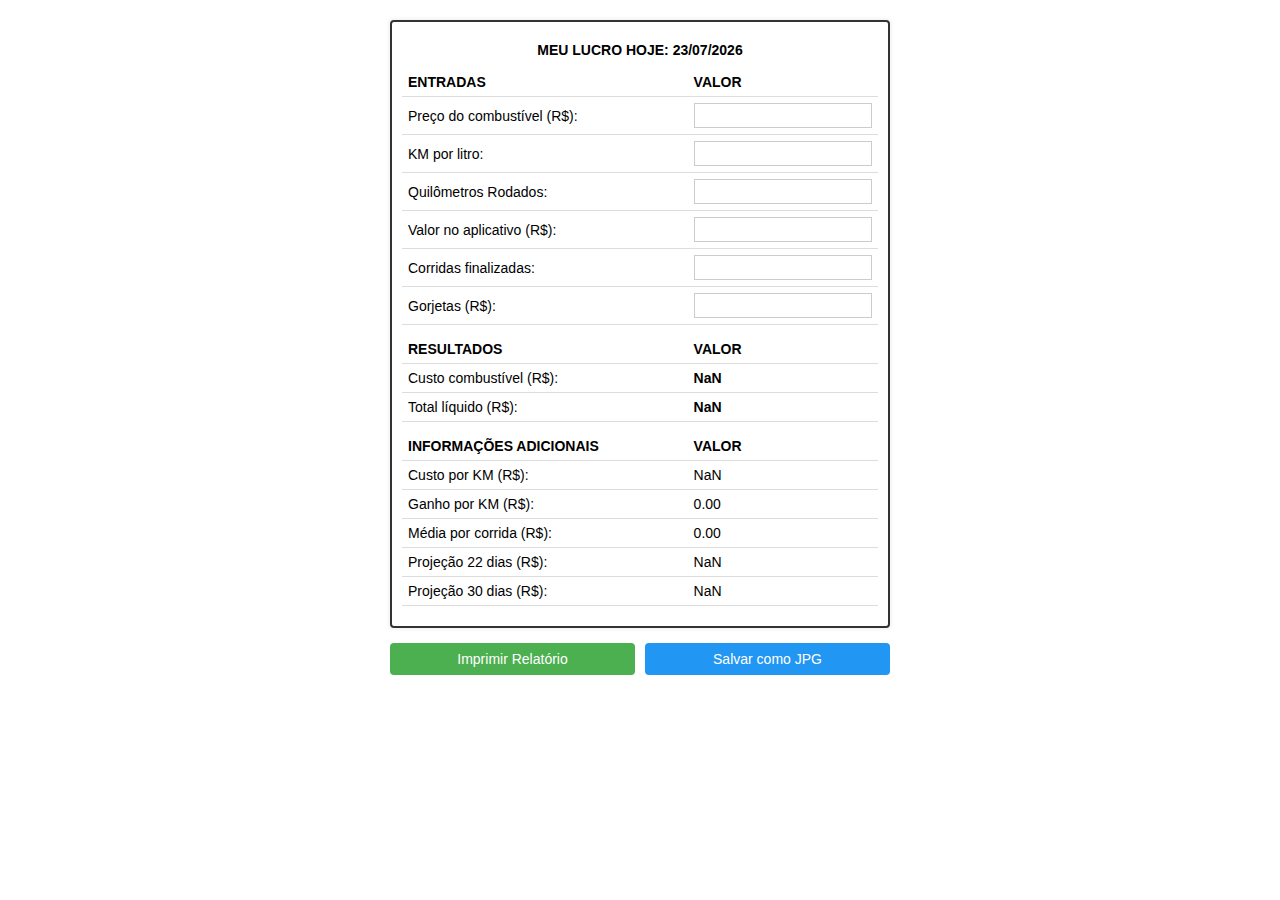
==== MeuLucrHoje.html @ a094f96c "Add files via upload" ====
<!DOCTYPE html>
<html lang="pt-BR">
<head>
    <meta charset="UTF-8">
    <meta name="viewport" content="width=device-width, initial-scale=1.0">
    <title>Calculadora de Lucro</title>
    <link rel="icon" href="https://qu.ax/yhxpL.ico" type="image/x-icon">
    <script src="https://html2canvas.hertzen.com/dist/html2canvas.min.js"></script>
    <style>
        body {
            font-family: Arial, sans-serif;
            max-width: 500px;
            margin: 0 auto;
            padding: 10px;
            font-size: 14px;
        }
        .logo {
            text-align: center;
            margin-bottom: 10px;
        }
        .logo img {
            max-width: 100%;
            height: auto;
        }
        .form-container {
            border: 2px solid #333;
            border-radius: 4px;
            padding: 10px;
            margin-bottom: 15px;
            box-shadow: 0 0 5px rgba(0,0,0,0.1);
            background-color: white;
        }
        table {
            width: 100%;
            border-collapse: collapse;
            margin-bottom: 10px;
        }
        th, td {
            padding: 6px;
            text-align: left;
            border-bottom: 1px solid #ddd;
        }
        input {
            width: 100%;
            padding: 4px;
            box-sizing: border-box;
            border: 1px solid #ccc;
        }
        .result {
            font-weight: bold;
        }
        .date {
            text-align: center;
            margin: 10px 0;
            font-weight: bold;
        }
        .btn-container {
            display: flex;
            gap: 10px;
            margin-top: 15px;
        }
        .action-btn {
            flex: 1;
            padding: 8px;
            color: white;
            border: none;
            border-radius: 4px;
            cursor: pointer;
            font-size: 14px;
            text-align: center;
        }
        .print-btn {
            background-color: #4CAF50;
        }
        .print-btn:hover {
            background-color: #45a049;
        }
        .jpg-btn {
            background-color: #2196F3;
        }
        .jpg-btn:hover {
            background-color: #0b7dda;
        }
        @media print {
            body {
                padding: 10px;
                font-size: 12px;
            }
            .form-container {
                border: 2px solid #000 !important;
                padding: 8px;
                page-break-inside: avoid;
            }
            table {
                margin-bottom: 5px;
            }
            .btn-container {
                display: none;
            }
        }
    </style>
</head>
<body>
    <div class="logo">
        <img src="https://is.gd/hdUVmw" alt="Logo" onerror="this.style.display='none'">
    </div>

    <div class="form-container" id="form-to-capture">
        <div class="date">MEU LUCRO HOJE: <span id="current-date"></span></div>

        <table>
            <tr>
                <th width="60%">ENTRADAS</th>
                <th>VALOR</th>
            </tr>
            <tr>
                <td>Preço do combustível (R$):</td>
                <td><input type="number" id="c3" step="0.01" oninput="calculateAll()"></td>
            </tr>
            <tr>
                <td>KM por litro:</td>
                <td><input type="number" id="c4" step="0.1" oninput="calculateAll()"></td>
            </tr>
            <tr>
                <td>Quilômetros Rodados:</td>
                <td><input type="number" id="c5" step="0.1" oninput="calculateAll()"></td>
            </tr>
            <tr>
                <td>Valor no aplicativo (R$):</td>
                <td><input type="number" id="c6" step="0.01" oninput="calculateAll()"></td>
            </tr>
            <tr>
                <td>Corridas finalizadas:</td>
                <td><input type="number" id="c7" oninput="calculateAll()"></td>
            </tr>
            <tr>
                <td>Gorjetas (R$):</td>
                <td><input type="number" id="c8" step="0.01" oninput="calculateAll()"></td>
            </tr>
        </table>

        <table>
            <tr>
                <th width="60%">RESULTADOS</th>
                <th>VALOR</th>
            </tr>
            <tr>
                <td>Custo combustível (R$):</td>
                <td class="result" id="c11">0.00</td>
            </tr>
            <tr>
                <td>Total líquido (R$):</td>
                <td class="result" id="c12">0.00</td>
            </tr>
        </table>

        <table>
            <tr>
                <th width="60%">INFORMAÇÕES ADICIONAIS</th>
                <th>VALOR</th>
            </tr>
            <tr>
                <td>Custo por KM (R$):</td>
                <td id="c15">0.00</td>
            </tr>
            <tr>
                <td>Ganho por KM (R$):</td>
                <td id="c16">0.00</td>
            </tr>
            <tr>
                <td>Média por corrida (R$):</td>
                <td id="c17">0.00</td>
            </tr>
            <tr>
                <td>Projeção 22 dias (R$):</td>
                <td id="c18">0.00</td>
            </tr>
            <tr>
                <td>Projeção 30 dias (R$):</td>
                <td id="c19">0.00</td>
            </tr>
        </table>
    </div>

    <div class="btn-container">
        <button class="action-btn print-btn" onclick="window.print()">Imprimir Relatório</button>
        <button class="action-btn jpg-btn" onclick="exportToJPG()">Salvar como JPG</button>
    </div>

    <script>
        function updateCurrentDate() {
            const now = new Date();
            const dateStr = now.toLocaleDateString('pt-BR');
            document.getElementById('current-date').textContent = dateStr;
            document.title = "Calculadora de Lucro - " + dateStr;
        }
        
        function calculateAll() {
            const c3 = parseFloat(document.getElementById('c3').value) || 0;
            const c4 = parseFloat(document.getElementById('c4').value) || 0;
            const c5 = parseFloat(document.getElementById('c5').value) || 0;
            const c6 = parseFloat(document.getElementById('c6').value) || 0;
            const c7 = parseFloat(document.getElementById('c7').value) || 0;
            const c8 = parseFloat(document.getElementById('c8').value) || 0;
            
            const c11 = c3 / c4 * c5;
            const c12 = c6 + c8 - c11;
            
            document.getElementById('c11').textContent = c11.toFixed(2);
            document.getElementById('c12').textContent = c12.toFixed(2);
            document.getElementById('c15').textContent = (c3 / c4).toFixed(2);
            document.getElementById('c16').textContent = (c5 ? c12 / c5 : 0).toFixed(2);
            document.getElementById('c17').textContent = (c7 ? c12 / c7 : 0).toFixed(2);
            document.getElementById('c18').textContent = (c12 * 22).toFixed(2);
            document.getElementById('c19').textContent = (c12 * 30).toFixed(2);
        }
        
        function exportToJPG() {
            // Mostra um alerta enquanto processa a imagem
            alert('Aguarde enquanto geramos a imagem...');
            
            // Captura o formulário como imagem
            html2canvas(document.getElementById('form-to-capture'), {
                scale: 2, // Aumenta a qualidade da imagem
                logging: false,
                useCORS: true,
                allowTaint: true,
                backgroundColor: '#FFFFFF'
            }).then(canvas => {
                // Converte para JPG e faz download
                const link = document.createElement('a');
                link.download = 'relatorio-lucro-' + new Date().toLocaleDateString('pt-BR') + '.jpg';
                link.href = canvas.toDataURL('image/jpeg', 0.9);
                link.click();
            });
        }
        
        window.onload = function() {
            updateCurrentDate();
            calculateAll();
        };
    </script>
</body>
</html>
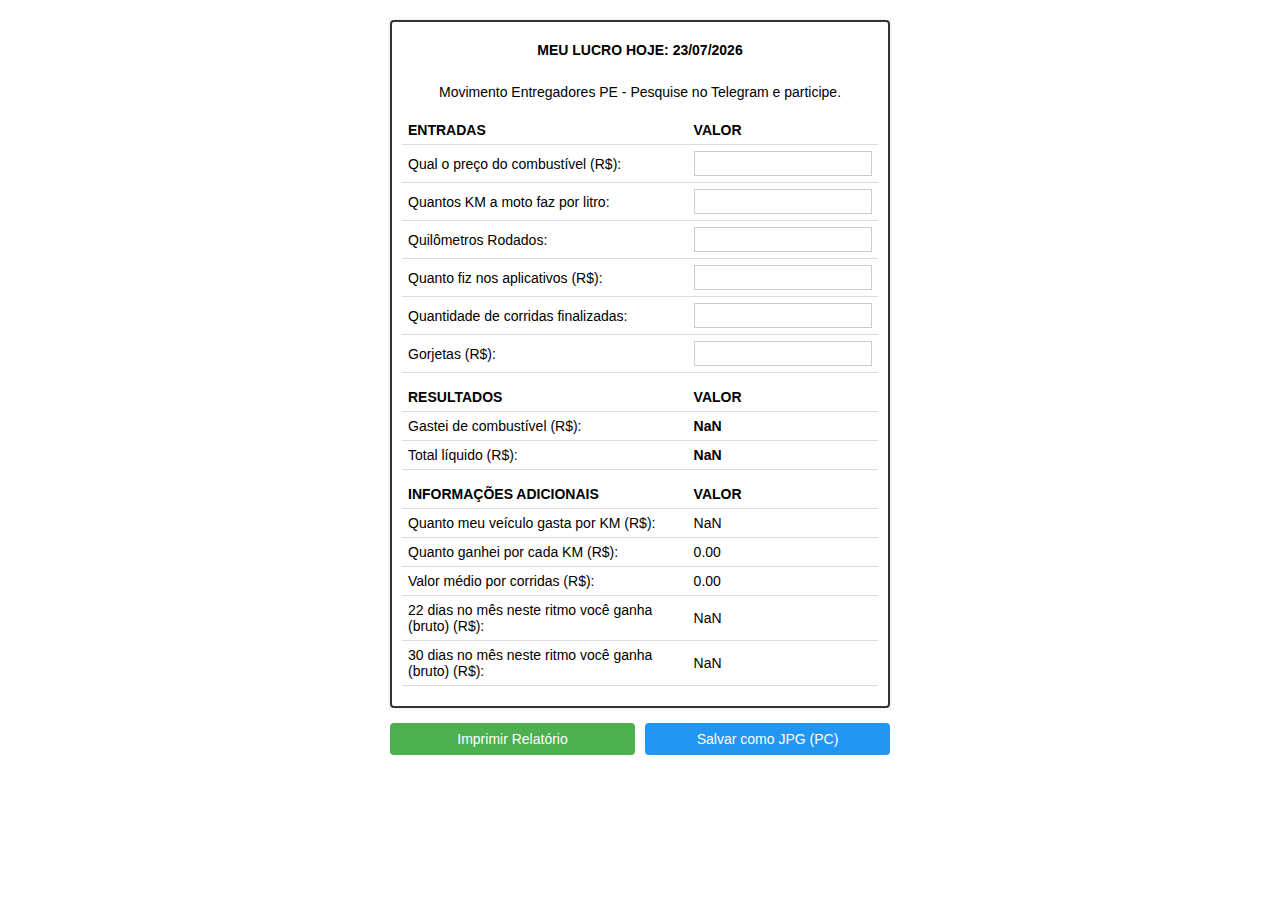
==== commit 5eef0567: "MeuLucrHoje.html" ====
--- a/MeuLucrHoje.html
+++ b/MeuLucrHoje.html
@@ -102,11 +102,12 @@
 </head>
 <body>
     <div class="logo">
-        <img src="https://is.gd/hdUVmw" alt="Logo" onerror="this.style.display='none'">
+        <a href="https://is.gd/3XOYod" target="_blank"><img src="https://is.gd/NBZWBY" alt="Logo" onerror="this.style.display='none'"></a>
     </div>
 
-    <div class="form-container" id="form-to-capture">
-        <div class="date">MEU LUCRO HOJE: <span id="current-date"></span></div>
+    <div class="form-container">
+        <div class="date">MEU LUCRO HOJE: <span id="current-date"></span></div><br>
+		<center>Movimento Entregadores PE - Pesquise no Telegram e participe.</center><br>  
 
         <table>
             <tr>
@@ -114,11 +115,11 @@
                 <th>VALOR</th>
             </tr>
             <tr>
-                <td>Preço do combustível (R$):</td>
+                <td>Qual o preço do combustível (R$):</td>
                 <td><input type="number" id="c3" step="0.01" oninput="calculateAll()"></td>
             </tr>
             <tr>
-                <td>KM por litro:</td>
+                <td>Quantos KM a moto faz por litro:</td>
                 <td><input type="number" id="c4" step="0.1" oninput="calculateAll()"></td>
             </tr>
             <tr>
@@ -126,11 +127,11 @@
                 <td><input type="number" id="c5" step="0.1" oninput="calculateAll()"></td>
             </tr>
             <tr>
-                <td>Valor no aplicativo (R$):</td>
+                <td>Quanto fiz nos aplicativos (R$):</td>
                 <td><input type="number" id="c6" step="0.01" oninput="calculateAll()"></td>
             </tr>
             <tr>
-                <td>Corridas finalizadas:</td>
+                <td>Quantidade de corridas finalizadas:</td>
                 <td><input type="number" id="c7" oninput="calculateAll()"></td>
             </tr>
             <tr>
@@ -145,7 +146,7 @@
                 <th>VALOR</th>
             </tr>
             <tr>
-                <td>Custo combustível (R$):</td>
+                <td>Gastei de combustível (R$):</td>
                 <td class="result" id="c11">0.00</td>
             </tr>
             <tr>
@@ -160,31 +161,32 @@
                 <th>VALOR</th>
             </tr>
             <tr>
-                <td>Custo por KM (R$):</td>
+                <td>Quanto meu veículo gasta por KM (R$):</td>
                 <td id="c15">0.00</td>
             </tr>
             <tr>
-                <td>Ganho por KM (R$):</td>
+                <td>Quanto ganhei por cada KM (R$):</td>
                 <td id="c16">0.00</td>
             </tr>
             <tr>
-                <td>Média por corrida (R$):</td>
+                <td>Valor médio por corridas (R$):</td>
                 <td id="c17">0.00</td>
             </tr>
             <tr>
-                <td>Projeção 22 dias (R$):</td>
+                <td>22 dias no mês neste ritmo você ganha (bruto) (R$):</td>
                 <td id="c18">0.00</td>
             </tr>
             <tr>
-                <td>Projeção 30 dias (R$):</td>
+                <td>30 dias no mês neste ritmo você ganha (bruto) (R$):</td>
                 <td id="c19">0.00</td>
             </tr>
         </table>
     </div>
 
+
     <div class="btn-container">
         <button class="action-btn print-btn" onclick="window.print()">Imprimir Relatório</button>
-        <button class="action-btn jpg-btn" onclick="exportToJPG()">Salvar como JPG</button>
+        <button class="action-btn jpg-btn" onclick="exportToJPG()">Salvar como JPG (PC)</button>
     </div>
 
     <script>
@@ -241,4 +243,4 @@
         };
     </script>
 </body>
-</html>+</html>
